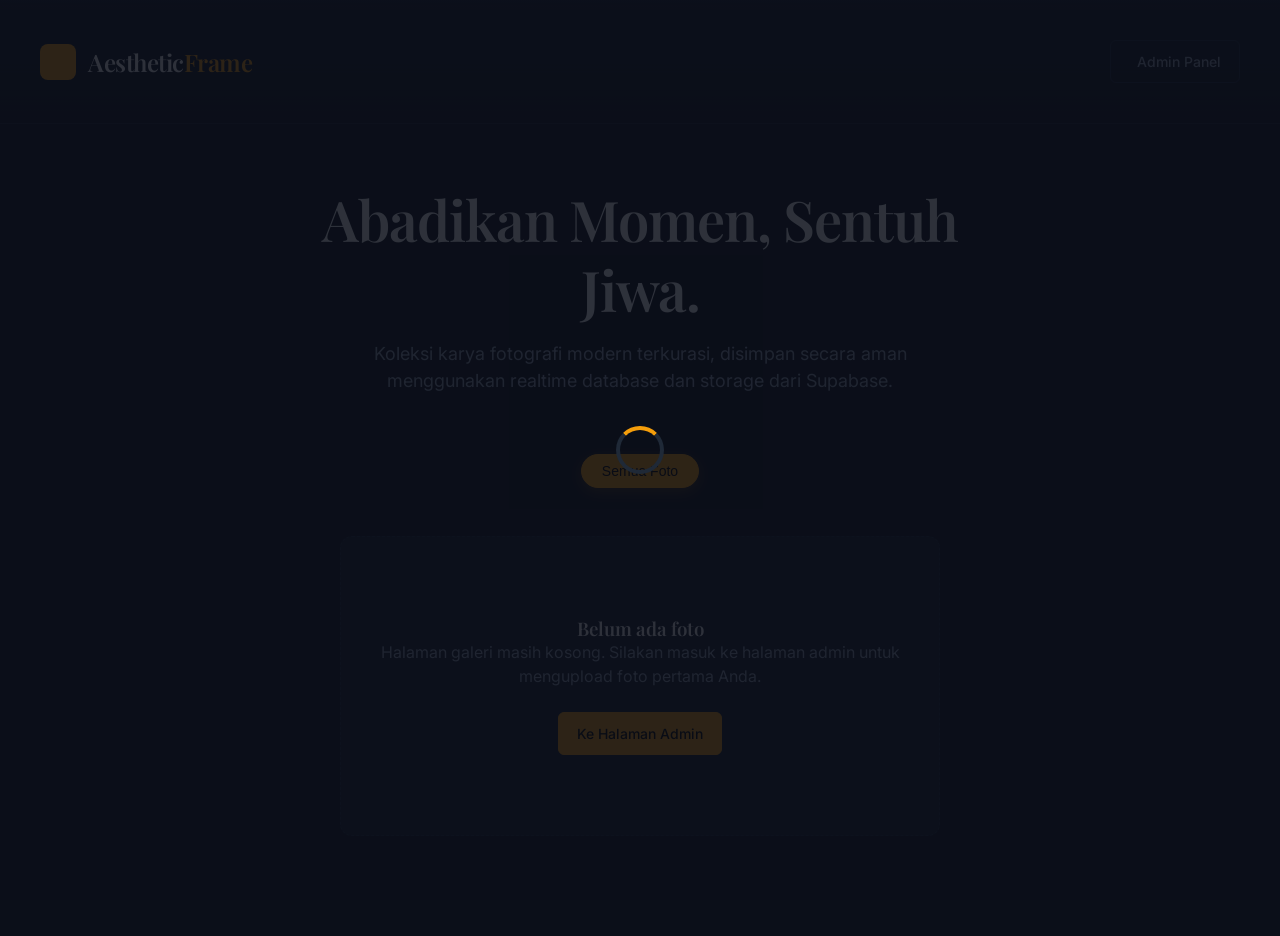
==== gallery-project/index.html @ 37da7889 "feat: implement admin dashboard and auth system Add admin authentication, dashboard UI, and Supabase" ====
<!DOCTYPE html>
<html lang="id">
<head>
  <meta charset="UTF-8">
  <meta name="viewport" content="width=device-width, initial-scale=1.0">
  <title>Aesthetic Frame - Galeri Foto Supabase</title>
  
  <!-- Main Stylesheet -->
  <link rel="stylesheet" href="style.css">
</head>
<body>

  <!-- Loading Animation Overlay -->
  <div id="loading-overlay" class="active">
    <div class="spinner"></div>
  </div>

  <!-- Toast Container -->
  <div id="toast-container"></div>

  <!-- App Header -->
  <header class="app-header">
    <div class="header-container">
      <a href="index.html" class="brand">
        <div class="brand-icon">
          <i data-lucide="camera"></i>
        </div>
        <h1 class="brand-title serif font-semibold">Aesthetic<span style="color: var(--accent);">Frame</span></h1>
      </a>
      <nav class="nav-links">
        <a href="admin.html" class="btn btn-secondary">
          <i data-lucide="user-check"></i> Admin Panel
        </a>
      </nav>
    </div>
  </header>

  <!-- Hero Section -->
  <section class="hero">
    <h2 class="hero-title serif text-primary">Abadikan Momen, Sentuh Jiwa.</h2>
    <p class="hero-subtitle">Koleksi karya fotografi modern terkurasi, disimpan secara aman menggunakan realtime database dan storage dari Supabase.</p>
  </section>

  <!-- Category Filters -->
  <div class="filter-container" id="category-filters">
    <button class="filter-btn active" data-category="all">Semua Foto</button>
    <!-- Kategori dinamis akan dirender dari JS -->
  </div>

  <!-- Gallery Section -->
  <main class="gallery-section">
    <div class="gallery-grid" id="gallery-grid">
      <!-- Foto-foto dari Supabase akan dirender di sini -->
    </div>

    <!-- Empty State jika galeri kosong -->
    <div id="empty-gallery" class="empty-gallery" style="display: none;">
      <i data-lucide="image-off" style="width: 48px; height: 48px;"></i>
      <h3 class="serif">Belum ada foto</h3>
      <p>Halaman galeri masih kosong. Silakan masuk ke halaman admin untuk mengupload foto pertama Anda.</p>
      <br>
      <a href="admin.html" class="btn btn-primary">Ke Halaman Admin</a>
    </div>
  </main>

  <!-- Lightbox Modal Full Screen -->
  <div class="lightbox" id="lightbox">
    <button class="lightbox-close" id="lightbox-close">
      <i data-lucide="x"></i>
    </button>
    <div class="lightbox-content">
      <div class="lightbox-media">
        <img src="" alt="" class="lightbox-image" id="lightbox-img">
      </div>
      <div class="lightbox-details">
        <span class="lightbox-category" id="lightbox-cat">Kategori</span>
        <h2 class="lightbox-title serif" id="lightbox-title">Judul Foto</h2>
        <p class="lightbox-desc" id="lightbox-desc">Deskripsi foto yang lengkap di sini.</p>
        <div class="lightbox-meta">
          <div><i data-lucide="calendar" style="width: 14px; height: 14px; display: inline; vertical-align: -1px; margin-right: 6px;"></i> <span id="lightbox-date">Tanggal diupload</span></div>
        </div>
      </div>
    </div>
  </div>

  <!-- Lucide Icons CDN -->
  <script src="https://unpkg.com/lucide@latest"></script>
  
  <!-- Supabase JS CDN -->
  <script src="https://cdn.jsdelivr.net/npm/@supabase/supabase-js@2"></script>
  
  <!-- Gallery Page Logic -->
  <script type="module" src="gallery.js"></script>

</body>
</html>
---- gallery-project/style.css ----
/* 
   ==========================================================================
   SUPABASE PHOTO GALLERY - MAIN STYLESHEET
   Aesthetics: Sleek Slate-Dark theme, crisp typography, and Amber accents.
   ==========================================================================
*/

@import url('https://fonts.googleapis.com/css2?family=Inter:wght@300;400;500;600;700&family=Playfair+Display:ital,wght@0,400;0,600;0,700;1,400&display=swap');

:root {
  /* Color Palette */
  --bg-primary: #0b0f19;
  --bg-secondary: #111827;
  --bg-tertiary: #1f2937;
  --bg-card: #131c2e;
  
  --text-primary: #f8fafc;
  --text-secondary: #94a3b8;
  --text-muted: #64748b;
  
  --accent: #f59e0b; /* Amber */
  --accent-hover: #d97706;
  --accent-light: rgba(245, 158, 11, 0.1);
  
  --border-color: #1e293b;
  --border-focus: #475569;
  
  --success: #10b981;
  --error: #ef4444;
  --warning: #f59e0b;
  
  /* Fonts */
  --font-sans: 'Inter', system-ui, -apple-system, sans-serif;
  --font-serif: 'Playfair Display', Georgia, serif;
  
  /* Box Shadows */
  --shadow-sm: 0 1px 2px 0 rgba(0, 0, 0, 0.05);
  --shadow-md: 0 4px 6px -1px rgba(0, 0, 0, 0.1), 0 2px 4px -1px rgba(0, 0, 0, 0.06);
  --shadow-lg: 0 10px 15px -3px rgba(0, 0, 0, 0.1), 0 4px 6px -2px rgba(0, 0, 0, 0.05);
  --shadow-xl: 0 20px 25px -5px rgba(0, 0, 0, 0.25), 0 10px 10px -5px rgba(0, 0, 0, 0.15);
  
  /* Utilities */
  --transition-fast: 0.15s ease;
  --transition-normal: 0.3s cubic-bezier(0.4, 0, 0.2, 1);
  --border-radius-sm: 6px;
  --border-radius-md: 12px;
  --border-radius-lg: 18px;
}

/* Base Styles */
* {
  box-sizing: border-box;
  margin: 0;
  padding: 0;
}

body {
  background-color: var(--bg-primary);
  color: var(--text-primary);
  font-family: var(--font-sans);
  line-height: 1.5;
  -webkit-font-smoothing: antialiased;
  overflow-x: hidden;
}

a {
  color: inherit;
  text-decoration: none;
}

/* Headings */
h1, h2, h3, h4, h5 {
  color: var(--text-primary);
  font-weight: 600;
  line-height: 1.25;
}

.serif {
  font-family: var(--font-serif);
}

/* Loading Spinner */
#loading-overlay {
  position: fixed;
  top: 0;
  left: 0;
  width: 100vw;
  height: 100vh;
  background-color: rgba(11, 15, 25, 0.85);
  z-index: 9999;
  display: flex;
  justify-content: center;
  align-items: center;
  opacity: 0;
  pointer-events: none;
  transition: opacity var(--transition-normal);
}

#loading-overlay.active {
  opacity: 1;
  pointer-events: all;
}

.spinner {
  width: 48px;
  height: 48px;
  border: 4px solid var(--bg-tertiary);
  border-top-color: var(--accent);
  border-radius: 50%;
  animation: spin 1s infinite linear;
}

@keyframes spin {
  to { transform: rotate(360deg); }
}

/* Toast Notifications Container */
#toast-container {
  position: fixed;
  bottom: 24px;
  right: 24px;
  z-index: 10000;
  display: flex;
  flex-direction: column;
  gap: 12px;
  max-width: 380px;
  width: calc(100% - 48px);
}

.toast {
  background-color: var(--bg-secondary);
  border-left: 4px solid var(--accent);
  border-radius: var(--border-radius-sm);
  padding: 16px;
  box-shadow: var(--shadow-xl);
  color: var(--text-primary);
  display: flex;
  align-items: center;
  gap: 12px;
  transform: translateY(50px);
  opacity: 0;
  animation: slideIn var(--transition-normal) forwards;
  pointer-events: auto;
}

.toast.success { border-left-color: var(--success); }
.toast.error { border-left-color: var(--error); }
.toast.warning { border-left-color: var(--warning); }

.toast-message {
  font-size: 0.875rem;
  font-weight: 500;
  flex-grow: 1;
}

.toast-close {
  background: transparent;
  border: none;
  color: var(--text-muted);
  cursor: pointer;
  display: flex;
  align-items: center;
  transition: color var(--transition-fast);
}

.toast-close:hover {
  color: var(--text-primary);
}

@keyframes slideIn {
  to {
    transform: translateY(0);
    opacity: 1;
  }
}

/* Buttons */
.btn {
  display: inline-flex;
  align-items: center;
  justify-content: center;
  gap: 8px;
  padding: 10px 18px;
  font-size: 0.875rem;
  font-weight: 500;
  border-radius: var(--border-radius-sm);
  cursor: pointer;
  transition: all var(--transition-fast);
  border: 1px solid transparent;
}

.btn-primary {
  background-color: var(--accent);
  color: #000;
  border-color: var(--accent);
}

.btn-primary:hover {
  background-color: var(--accent-hover);
  border-color: var(--accent-hover);
}

.btn-secondary {
  background-color: transparent;
  color: var(--text-secondary);
  border-color: var(--border-color);
}

.btn-secondary:hover {
  color: var(--text-primary);
  background-color: var(--bg-tertiary);
  border-color: var(--border-focus);
}

.btn-danger {
  background-color: rgba(239, 68, 68, 0.15);
  color: #ef4444;
  border-color: rgba(239, 68, 68, 0.3);
}

.btn-danger:hover {
  background-color: #ef4444;
  color: #fff;
  border-color: #ef4444;
}

.btn-icon {
  padding: 8px;
  border-radius: 50%;
}

/* Form Styles */
.form-group {
  margin-bottom: 20px;
}

.form-label {
  display: block;
  font-size: 0.875rem;
  font-weight: 500;
  color: var(--text-secondary);
  margin-bottom: 8px;
}

.form-control {
  width: 100%;
  padding: 12px 16px;
  font-size: 0.95rem;
  background-color: var(--bg-primary);
  border: 1px solid var(--border-color);
  border-radius: var(--border-radius-sm);
  color: var(--text-primary);
  transition: all var(--transition-fast);
  outline: none;
}

.form-control:focus {
  border-color: var(--accent);
  box-shadow: 0 0 0 2px var(--accent-light);
}

textarea.form-control {
  resize: vertical;
  min-height: 100px;
}

/* ==========================================================================
   PUBLIC PAGE (index.html) STYLING
   ========================================================================== */

/* Header Area */
.app-header {
  padding: 40px 24px;
  background: linear-gradient(180deg, rgba(17, 24, 39, 0.9) 0%, rgba(11, 15, 25, 0) 100%);
  border-bottom: 1px solid rgba(255, 255, 255, 0.03);
}

.header-container {
  max-width: 1200px;
  margin: 0 auto;
  display: flex;
  justify-content: space-between;
  align-items: center;
  flex-wrap: wrap;
  gap: 24px;
}

.brand {
  display: flex;
  align-items: center;
  gap: 12px;
}

.brand-icon {
  width: 36px;
  height: 36px;
  background: var(--accent);
  border-radius: 8px;
  display: flex;
  align-items: center;
  justify-content: center;
  color: #000;
}

.brand-title {
  font-size: 1.5rem;
  letter-spacing: -0.5px;
}

.nav-links {
  display: flex;
  align-items: center;
  gap: 20px;
}

/* Hero Section */
.hero {
  max-width: 800px;
  margin: 60px auto;
  padding: 0 24px;
  text-align: center;
}

.hero-title {
  font-size: 3.5rem;
  margin-bottom: 16px;
  letter-spacing: -1px;
}

.hero-subtitle {
  color: var(--text-secondary);
  font-size: 1.125rem;
  max-width: 600px;
  margin: 0 auto;
}

/* Filters Component */
.filter-container {
  display: flex;
  justify-content: center;
  gap: 12px;
  flex-wrap: wrap;
  margin-bottom: 48px;
  padding: 0 24px;
}

.filter-btn {
  background: var(--bg-secondary);
  border: 1px solid var(--border-color);
  color: var(--text-secondary);
  padding: 8px 20px;
  font-size: 0.875rem;
  border-radius: 30px;
  cursor: pointer;
  transition: all var(--transition-normal);
}

.filter-btn:hover {
  border-color: var(--accent);
  color: var(--text-primary);
}

.filter-btn.active {
  background: var(--accent);
  color: #000;
  border-color: var(--accent);
  box-shadow: 0 4px 14px rgba(245, 158, 11, 0.25);
}

/* Gallery Grid Layout (Optimized Multi-column Responsive Masonry) */
.gallery-section {
  max-width: 1200px;
  margin: 0 auto 100px;
  padding: 0 24px;
}

.gallery-grid {
  columns: 4 280px;
  column-gap: 24px;
}

.gallery-item {
  display: inline-block;
  width: 100%;
  margin-bottom: 24px;
  background-color: var(--bg-card);
  border: 1px solid var(--border-color);
  border-radius: var(--border-radius-md);
  overflow: hidden;
  break-inside: avoid;
  transition: transform var(--transition-normal), border-color var(--transition-normal), box-shadow var(--transition-normal);
  cursor: pointer;
}

.gallery-item:hover {
  transform: translateY(-6px);
  border-color: var(--accent);
  box-shadow: 0 10px 30px rgba(0, 0, 0, 0.5);
}

.gallery-img-container {
  position: relative;
  width: 100%;
  overflow: hidden;
  background-color: var(--bg-secondary);
}

.gallery-img {
  width: 100%;
  height: auto;
  display: block;
  object-fit: cover;
  transition: transform 0.6s cubic-bezier(0.4, 0, 0.2, 1);
  opacity: 0; /* Untuk lazy loading fade-in */
}

.gallery-img.loaded {
  opacity: 1;
}

.gallery-item:hover .gallery-img {
  transform: scale(1.05);
}

/* Overlay Details */
.gallery-caption {
  padding: 18px;
}

.gallery-tag {
  font-size: 0.7rem;
  text-transform: uppercase;
  letter-spacing: 1px;
  color: var(--accent);
  font-weight: 600;
  display: inline-block;
  margin-bottom: 6px;
}

.gallery-item-title {
  font-size: 1.1rem;
  font-weight: 500;
  margin-bottom: 4px;
}

.gallery-item-desc {
  font-size: 0.85rem;
  color: var(--text-secondary);
}

/* Empty State */
.empty-gallery {
  text-align: center;
  padding: 80px 24px;
  background-color: var(--bg-secondary);
  border-radius: var(--border-radius-md);
  border: 1px dashed var(--border-color);
  color: var(--text-secondary);
  max-width: 600px;
  margin: 40px auto;
}

.empty-gallery svg {
  margin-bottom: 16px;
  color: var(--text-muted);
}

/* Lightbox Modal */
.lightbox {
  position: fixed;
  top: 0;
  left: 0;
  width: 100vw;
  height: 100vh;
  background-color: rgba(6, 9, 15, 0.95);
  z-index: 999;
  display: flex;
  opacity: 0;
  pointer-events: none;
  transition: opacity var(--transition-normal);
  backdrop-filter: blur(10px);
}

.lightbox.active {
  opacity: 1;
  pointer-events: all;
}

.lightbox-content {
  position: relative;
  width: 100%;
  height: 100%;
  display: grid;
  grid-template-columns: 2fr 1fr;
}

.lightbox-media {
  display: flex;
  align-items: center;
  justify-content: center;
  padding: 40px;
  position: relative;
}

.lightbox-image {
  max-width: 100%;
  max-height: 85vh;
  object-fit: contain;
  border-radius: var(--border-radius-sm);
  box-shadow: var(--shadow-xl);
}

.lightbox-details {
  background-color: var(--bg-secondary);
  border-left: 1px solid var(--border-color);
  padding: 40px;
  display: flex;
  flex-direction: column;
  justify-content: center;
}

.lightbox-close {
  position: absolute;
  top: 24px;
  right: 24px;
  background-color: var(--bg-tertiary);
  border: none;
  color: var(--text-primary);
  width: 44px;
  height: 44px;
  border-radius: 50%;
  display: flex;
  align-items: center;
  justify-content: center;
  cursor: pointer;
  transition: all var(--transition-fast);
  z-index: 10;
}

.lightbox-close:hover {
  background-color: var(--accent);
  color: #000;
  transform: rotate(90deg);
}

.lightbox-category {
  color: var(--accent);
  font-size: 0.8rem;
  letter-spacing: 1.5px;
  text-transform: uppercase;
  font-weight: 700;
  margin-bottom: 12px;
}

.lightbox-title {
  font-size: 2.25rem;
  margin-bottom: 20px;
}

.lightbox-desc {
  color: var(--text-secondary);
  font-size: 1rem;
  line-height: 1.7;
  margin-bottom: 30px;
}

.lightbox-meta {
  border-top: 1px solid var(--border-color);
  padding-top: 20px;
  display: flex;
  flex-direction: column;
  gap: 8px;
  color: var(--text-muted);
  font-size: 0.85rem;
}

/* ==========================================================================
   ADMIN PANEL (admin.html) STYLING
   ========================================================================== */

/* Full Screen App Layout */
.admin-app {
  display: grid;
  grid-template-columns: 280px 1fr;
  height: 100vh;
  width: 100vw;
  overflow: hidden;
}

/* Sidebar Navigation */
.admin-sidebar {
  background-color: var(--bg-secondary);
  border-right: 1px solid var(--border-color);
  display: flex;
  flex-direction: column;
  height: 100%;
}

.sidebar-header {
  padding: 24px;
  border-bottom: 1px solid var(--border-color);
}

.sidebar-nav {
  padding: 20px 16px;
  list-style: none;
  display: flex;
  flex-direction: column;
  gap: 8px;
  flex-grow: 1;
}

.nav-item {
  display: flex;
  align-items: center;
  gap: 12px;
  padding: 12px 16px;
  border-radius: var(--border-radius-sm);
  color: var(--text-secondary);
  font-size: 0.9rem;
  font-weight: 500;
  cursor: pointer;
  transition: all var(--transition-fast);
}

.nav-item:hover, .nav-item.active {
  background-color: rgba(255, 255, 255, 0.05);
  color: var(--text-primary);
}

.nav-item.active {
  background-color: var(--accent-light);
  color: var(--accent);
}

.sidebar-footer {
  padding: 24px;
  border-top: 1px solid var(--border-color);
}

/* Admin Screens Container */
.admin-main {
  background-color: var(--bg-primary);
  overflow-y: auto;
  padding: 40px;
  height: 100%;
}

.screen-header {
  display: flex;
  justify-content: space-between;
  align-items: center;
  margin-bottom: 32px;
}

.screen-title {
  font-size: 2rem;
}

/* Section Containers */
.admin-section {
  display: none;
}

.admin-section.active {
  display: block;
}

/* Admin Dashboard Table Grid */
.photo-dashboard {
  display: grid;
  grid-template-columns: repeat(auto-fill, minmax(300px, 1fr));
  gap: 24px;
}

.admin-photo-card {
  background-color: var(--bg-secondary);
  border: 1px solid var(--border-color);
  border-radius: var(--border-radius-md);
  overflow: hidden;
  display: flex;
  flex-direction: column;
  position: relative;
}

.admin-photo-thumbnail {
  width: 100%;
  height: 200px;
  object-fit: cover;
  background-color: var(--bg-tertiary);
}

.admin-photo-details {
  padding: 18px;
  display: flex;
  flex-direction: column;
  flex-grow: 1;
}

.admin-photo-title {
  font-size: 1.1rem;
  font-weight: 600;
  margin-bottom: 4px;
}

.admin-photo-meta {
  color: var(--text-muted);
  font-size: 0.8rem;
  margin-bottom: 12px;
  display: flex;
  justify-content: space-between;
}

.admin-photo-desc {
  font-size: 0.875rem;
  color: var(--text-secondary);
  margin-bottom: 18px;
  flex-grow: 1;
  display: -webkit-box;
  -webkit-line-clamp: 2;
  -webkit-box-orient: vertical;
  overflow: hidden;
}

.admin-photo-actions {
  display: flex;
  gap: 10px;
}

.admin-photo-actions .btn {
  flex: 1;
}

/* Upload Module (Drag and Drop Zone) */
.upload-grid {
  display: grid;
  grid-template-columns: 1fr 1fr;
  gap: 32px;
  align-items: start;
}

.drag-zone {
  border: 2px dashed var(--border-color);
  background-color: var(--bg-secondary);
  border-radius: var(--border-radius-lg);
  padding: 60px 40px;
  text-align: center;
  cursor: pointer;
  transition: all var(--transition-normal);
  display: flex;
  flex-direction: column;
  align-items: center;
  justify-content: center;
}

.drag-zone:hover, .drag-zone.dragging {
  border-color: var(--accent);
  background-color: rgba(245, 158, 11, 0.02);
}

.drag-zone svg {
  color: var(--text-muted);
  margin-bottom: 16px;
  transition: color var(--transition-normal);
}

.drag-zone:hover svg {
  color: var(--accent);
}

.drag-zone h3 {
  font-size: 1.25rem;
  margin-bottom: 8px;
}

.drag-zone p {
  color: var(--text-secondary);
  font-size: 0.875rem;
}

.file-input {
  display: none;
}

/* Upload Preview */
.upload-preview {
  margin-top: 24px;
  width: 100%;
  max-width: 320px;
  border-radius: var(--border-radius-md);
  overflow: hidden;
  border: 1px solid var(--border-color);
  display: none;
  position: relative;
}

.upload-preview img {
  width: 100%;
  height: auto;
  display: block;
}

.preview-remove {
  position: absolute;
  top: 10px;
  right: 10px;
  background-color: rgba(0, 0, 0, 0.6);
  color: #fff;
  border: none;
  padding: 6px;
  border-radius: 50%;
  cursor: pointer;
}

/* Edit Modal */
.modal {
  position: fixed;
  top: 0;
  left: 0;
  width: 100vw;
  height: 100vh;
  background-color: rgba(11, 15, 25, 0.8);
  z-index: 999;
  display: flex;
  align-items: center;
  justify-content: center;
  opacity: 0;
  pointer-events: none;
  transition: opacity var(--transition-normal);
  backdrop-filter: blur(5px);
}

.modal.active {
  opacity: 1;
  pointer-events: all;
}

.modal-container {
  background-color: var(--bg-secondary);
  border: 1px solid var(--border-color);
  border-radius: var(--border-radius-lg);
  width: 500px;
  max-width: calc(100vw - 32px);
  box-shadow: var(--shadow-xl);
  overflow: hidden;
}

.modal-header {
  padding: 24px;
  border-bottom: 1px solid var(--border-color);
  display: flex;
  justify-content: space-between;
  align-items: center;
}

.modal-body {
  padding: 24px;
}

.modal-footer {
  padding: 24px;
  border-top: 1px solid var(--border-color);
  display: flex;
  justify-content: flex-end;
  gap: 12px;
}

/* Authentication Container */
.auth-wrapper {
  display: flex;
  align-items: center;
  justify-content: center;
  min-height: 100vh;
  width: 100vw;
  padding: 24px;
  background-color: var(--bg-primary);
}

.auth-container {
  background-color: var(--bg-secondary);
  border: 1px solid var(--border-color);
  border-radius: var(--border-radius-lg);
  padding: 40px;
  width: 440px;
  box-shadow: var(--shadow-xl);
  display: flex;
  flex-direction: column;
}

.auth-header {
  text-align: center;
  margin-bottom: 30px;
}

.auth-header .brand {
  justify-content: center;
  margin-bottom: 16px;
}

/* ==========================================================================
   RESPONSIVE MEDIA QUERIES
   ========================================================================== */

/* Tablet Optimization (Max 768px) */
@media (max-width: 768px) {
  /* Headings */
  .hero-title {
    font-size: 2.5rem;
  }
  
  /* Gallery Grid */
  .gallery-grid {
    columns: 2 240px;
  }
  
  /* Lightbox */
  .lightbox-content {
    grid-template-columns: 1fr;
    grid-template-rows: auto 1fr;
    overflow-y: auto;
  }
  
  .lightbox-media {
    padding: 30px 30px 10px 30px;
  }
  
  .lightbox-image {
    max-height: 50vh;
  }
  
  .lightbox-details {
    border-left: none;
    border-top: 1px solid var(--border-color);
    padding: 30px;
  }
  
  /* Admin Panel Sidebar - Toggleable Drawer behavior */
  .admin-app {
    grid-template-columns: 1fr;
  }
  
  .admin-sidebar {
    display: none; /* Can toggle active with JS if needed, let's keep simplified dashboard on mobile */
  }
  
  .admin-main {
    padding: 24px;
  }
  
  .upload-grid {
    grid-template-columns: 1fr;
  }
}

/* Mobile Portrait Optimization (Max 480px) */
@media (max-width: 480px) {
  .app-header {
    padding: 20px 16px;
  }
  
  .header-container {
    flex-direction: column;
    align-items: flex-start;
  }
  
  .hero {
    margin: 40px auto;
    padding: 0 16px;
  }
  
  .hero-title {
    font-size: 2rem;
  }
  
  .filter-container {
    gap: 8px;
    margin-bottom: 30px;
  }
  
  .filter-btn {
    padding: 6px 14px;
    font-size: 0.8rem;
  }
  
  .gallery-grid {
    columns: 1;
    column-gap: 0;
  }
  
  .gallery-item {
    margin-bottom: 20px;
  }
  
  .lightbox-media {
    padding: 20px;
  }
  
  .auth-container {
    padding: 24px 16px;
  }
}
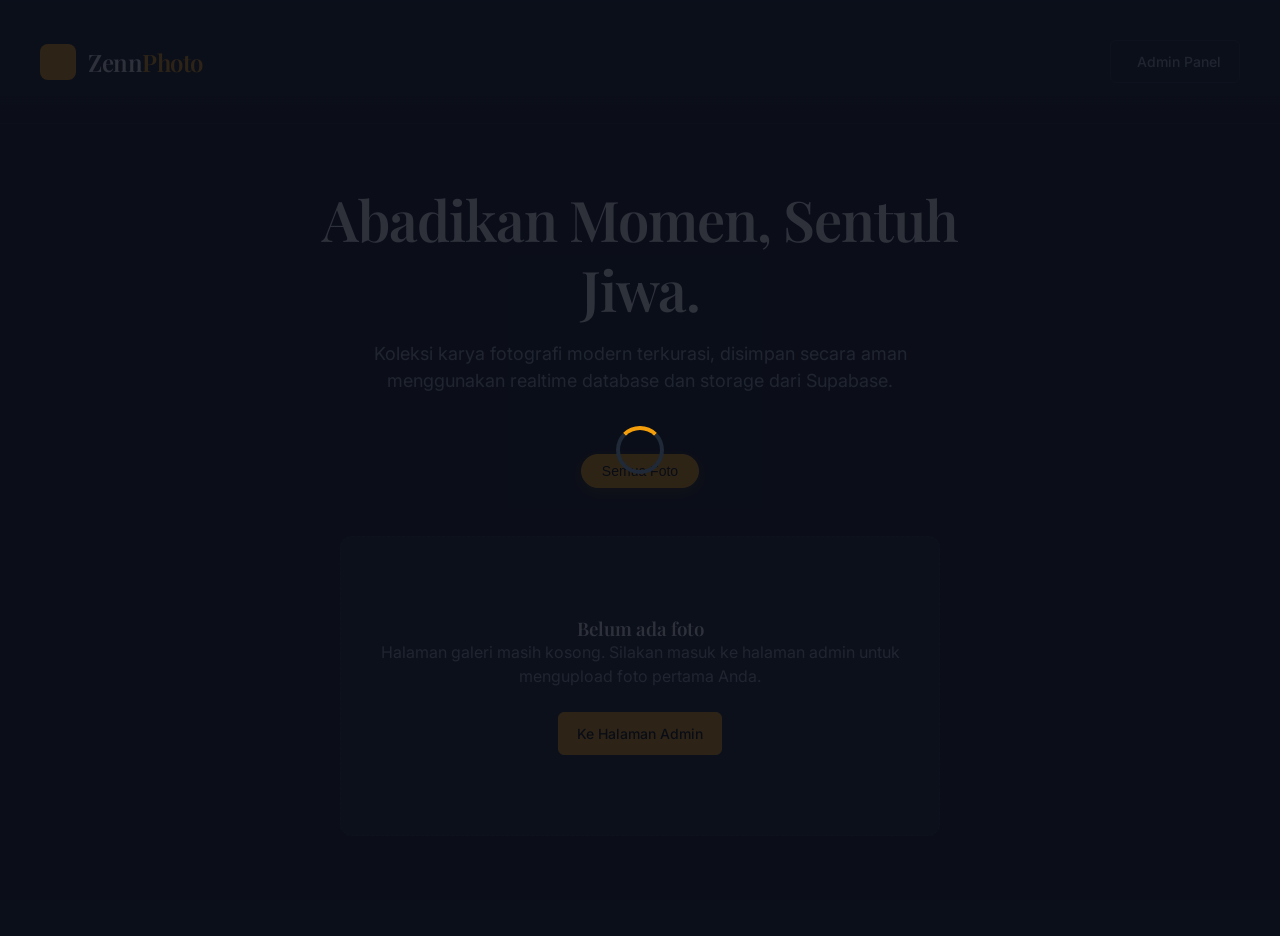
==== commit 612cee9c: "refactor: rename brand to ZennPhoto" ====
--- a/gallery-project/index.html
+++ b/gallery-project/index.html
@@ -3,7 +3,7 @@
 <head>
   <meta charset="UTF-8">
   <meta name="viewport" content="width=device-width, initial-scale=1.0">
-  <title>Aesthetic Frame - Galeri Foto Supabase</title>
+  <title>ZennPhoto - Galeri Foto Supabase</title>
   
   <!-- Main Stylesheet -->
   <link rel="stylesheet" href="style.css">
@@ -25,7 +25,7 @@
         <div class="brand-icon">
           <i data-lucide="camera"></i>
         </div>
-        <h1 class="brand-title serif font-semibold">Aesthetic<span style="color: var(--accent);">Frame</span></h1>
+        <h1 class="brand-title serif font-semibold">Zenn<span style="color: var(--accent);">Photo</span></h1>
       </a>
       <nav class="nav-links">
         <a href="admin.html" class="btn btn-secondary">
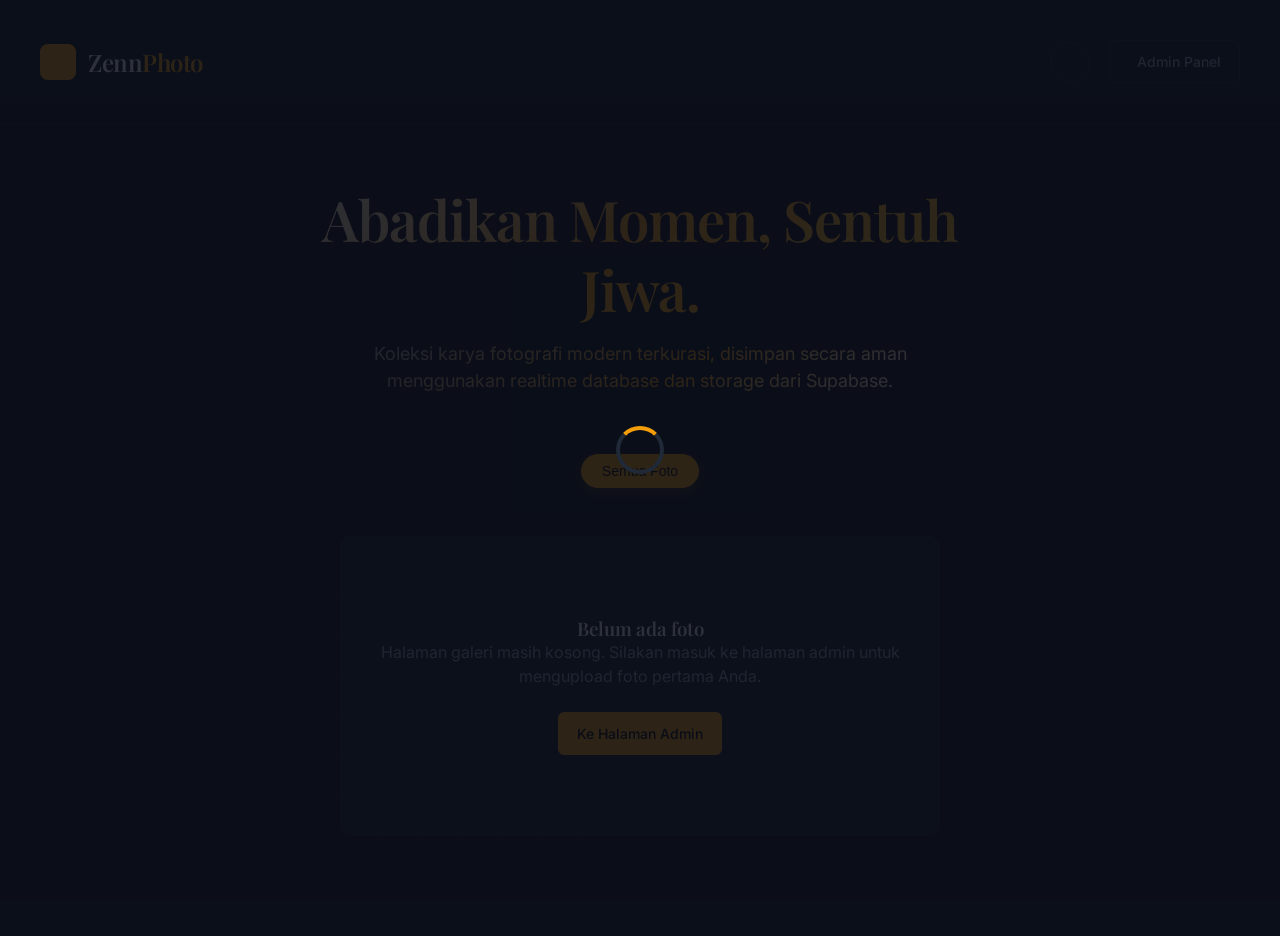
==== commit 35dec3fa: "feat: implement light/dark mode theme toggle Add theme toggle functionality to allow users to switch" ====
--- a/gallery-project/index.html
+++ b/gallery-project/index.html
@@ -4,6 +4,16 @@
   <meta charset="UTF-8">
   <meta name="viewport" content="width=device-width, initial-scale=1.0">
   <title>ZennPhoto - Galeri Foto Supabase</title>
+  
+  <!-- Flicker-free Theme Initializer -->
+  <script>
+    (function() {
+      const savedTheme = localStorage.getItem('theme');
+      if (savedTheme === 'light') {
+        document.documentElement.classList.add('light-theme');
+      }
+    })();
+  </script>
   
   <!-- Main Stylesheet -->
   <link rel="stylesheet" href="style.css">
@@ -28,6 +38,9 @@
         <h1 class="brand-title serif font-semibold">Zenn<span style="color: var(--accent);">Photo</span></h1>
       </a>
       <nav class="nav-links">
+        <button id="theme-toggle" class="btn btn-secondary" style="border-radius: 50%; width: 40px; height: 40px; padding: 0; display: inline-flex; align-items: center; justify-content: center;" title="Ganti Tema">
+          <i data-lucide="sun"></i>
+        </button>
         <a href="admin.html" class="btn btn-secondary">
           <i data-lucide="user-check"></i> Admin Panel
         </a>
--- a/gallery-project/style.css
+++ b/gallery-project/style.css
@@ -171,6 +171,65 @@
   to {
     transform: translateY(0);
     opacity: 1;
+  }
+}
+
+/* Custom Creative Animations */
+@keyframes fadeInUp {
+  from {
+    opacity: 0;
+    transform: translateY(24px);
+  }
+  to {
+    opacity: 1;
+    transform: translateY(0);
+  }
+}
+
+@keyframes fadeInScale {
+  from {
+    opacity: 0;
+    transform: scale(0.96) translateY(12px);
+  }
+  to {
+    opacity: 1;
+    transform: scale(1) translateY(0);
+  }
+}
+
+@keyframes floatHorizontal {
+  0% {
+    transform: translateX(0);
+  }
+  50% {
+    transform: translateX(10px);
+  }
+  100% {
+    transform: translateX(0);
+  }
+}
+
+@keyframes cameraRotateCycle {
+  0% {
+    transform: rotate(0deg);
+  }
+  10% {
+    transform: rotate(360deg);
+  }
+  100% {
+    transform: rotate(360deg);
+  }
+}
+
+@keyframes gradientMoving {
+  0% {
+    background-position: 0% 50%;
+  }
+  50% {
+    background-position: 100% 50%;
+  }
+  100% {
+    background-position: 0% 50%;
   }
 }
 
@@ -300,11 +359,29 @@
   align-items: center;
   justify-content: center;
   color: #000;
+  transition: transform 0.4s cubic-bezier(0.34, 1.56, 0.64, 1), box-shadow 0.4s ease;
+}
+
+.brand-icon i, .brand-icon svg {
+  display: inline-block;
+  animation: cameraRotateCycle 20s cubic-bezier(0.34, 1.56, 0.64, 1) infinite;
+}
+
+.brand:hover .brand-icon {
+  transform: rotate(-12deg) scale(1.15);
+  box-shadow: 0 0 20px rgba(245, 158, 11, 0.4);
 }
 
 .brand-title {
   font-size: 1.5rem;
   letter-spacing: -0.5px;
+  transition: color 0.3s ease;
+  display: inline-block;
+  animation: floatHorizontal 3s ease-in-out infinite;
+}
+
+.brand:hover .brand-title {
+  color: var(--accent);
 }
 
 .nav-links {
@@ -325,13 +402,24 @@
   font-size: 3.5rem;
   margin-bottom: 16px;
   letter-spacing: -1px;
+  background: linear-gradient(135deg, #f8fafc 0%, #f59e0b 25%, #fbbf24 50%, #f59e0b 75%, #f8fafc 100%);
+  background-size: 200% auto;
+  -webkit-background-clip: text;
+  background-clip: text;
+  -webkit-text-fill-color: transparent;
+  animation: fadeInUp 0.8s cubic-bezier(0.16, 1, 0.3, 1) both, gradientMoving 6s linear infinite;
 }
 
 .hero-subtitle {
-  color: var(--text-secondary);
   font-size: 1.125rem;
   max-width: 600px;
   margin: 0 auto;
+  background: linear-gradient(135deg, #94a3b8 0%, #f59e0b 30%, #ffffff 50%, #f59e0b 70%, #94a3b8 100%);
+  background-size: 200% auto;
+  -webkit-background-clip: text;
+  background-clip: text;
+  -webkit-text-fill-color: transparent;
+  animation: fadeInUp 0.8s cubic-bezier(0.16, 1, 0.3, 1) 0.15s both, gradientMoving 8s linear infinite;
 }
 
 /* Filters Component */
@@ -342,6 +430,7 @@
   flex-wrap: wrap;
   margin-bottom: 48px;
   padding: 0 24px;
+  animation: fadeInUp 0.8s cubic-bezier(0.16, 1, 0.3, 1) 0.3s both;
 }
 
 .filter-btn {
@@ -352,12 +441,17 @@
   font-size: 0.875rem;
   border-radius: 30px;
   cursor: pointer;
-  transition: all var(--transition-normal);
+  transition: all var(--transition-normal), transform 0.2s cubic-bezier(0.34, 1.56, 0.64, 1);
 }
 
 .filter-btn:hover {
   border-color: var(--accent);
   color: var(--text-primary);
+  transform: translateY(-2px);
+}
+
+.filter-btn:active {
+  transform: translateY(1px) scale(0.97);
 }
 
 .filter-btn.active {
@@ -390,12 +484,13 @@
   break-inside: avoid;
   transition: transform var(--transition-normal), border-color var(--transition-normal), box-shadow var(--transition-normal);
   cursor: pointer;
+  animation: fadeInScale 0.6s cubic-bezier(0.16, 1, 0.3, 1) both;
 }
 
 .gallery-item:hover {
-  transform: translateY(-6px);
+  transform: translateY(-8px) scale(1.02);
   border-color: var(--accent);
-  box-shadow: 0 10px 30px rgba(0, 0, 0, 0.5);
+  box-shadow: 0 15px 35px rgba(0, 0, 0, 0.6);
 }
 
 .gallery-img-container {
@@ -410,7 +505,7 @@
   height: auto;
   display: block;
   object-fit: cover;
-  transition: transform 0.6s cubic-bezier(0.4, 0, 0.2, 1);
+  transition: transform 0.8s cubic-bezier(0.16, 1, 0.3, 1), opacity 0.8s ease;
   opacity: 0; /* Untuk lazy loading fade-in */
 }
 
@@ -419,7 +514,7 @@
 }
 
 .gallery-item:hover .gallery-img {
-  transform: scale(1.05);
+  transform: scale(1.08);
 }
 
 /* Overlay Details */
@@ -472,18 +567,19 @@
   left: 0;
   width: 100vw;
   height: 100vh;
-  background-color: rgba(6, 9, 15, 0.95);
+  background-color: rgba(6, 9, 15, 0.85);
   z-index: 999;
   display: flex;
   opacity: 0;
   pointer-events: none;
-  transition: opacity var(--transition-normal);
-  backdrop-filter: blur(10px);
+  transition: opacity 0.4s ease, backdrop-filter 0.4s ease;
+  backdrop-filter: blur(0px);
 }
 
 .lightbox.active {
   opacity: 1;
   pointer-events: all;
+  backdrop-filter: blur(15px);
 }
 
 .lightbox-content {
@@ -508,6 +604,14 @@
   object-fit: contain;
   border-radius: var(--border-radius-sm);
   box-shadow: var(--shadow-xl);
+  transform: scale(0.9) translateY(15px);
+  opacity: 0;
+  transition: transform 0.5s cubic-bezier(0.34, 1.56, 0.64, 1), opacity 0.4s ease;
+}
+
+.lightbox.active .lightbox-image {
+  transform: scale(1) translateY(0);
+  opacity: 1;
 }
 
 .lightbox-details {
@@ -517,6 +621,14 @@
   display: flex;
   flex-direction: column;
   justify-content: center;
+  transform: translateX(30px);
+  opacity: 0;
+  transition: transform 0.5s cubic-bezier(0.16, 1, 0.3, 1), opacity 0.4s ease;
+}
+
+.lightbox.active .lightbox-details {
+  transform: translateX(0);
+  opacity: 1;
 }
 
 .lightbox-close {
@@ -999,3 +1111,161 @@
     padding: 24px 16px;
   }
 }
+
+/* ==========================================================================
+   SMOOTH THEME TRANSITIONS & LIGHT THEME OVERRIDES
+   ========================================================================== */
+
+/* Smooth Transitions for Theme Specific Elements */
+body, 
+.app-header, 
+.admin-sidebar, 
+.admin-main, 
+.auth-container, 
+.auth-wrapper, 
+.gallery-item, 
+.filter-btn, 
+.btn, 
+.lightbox, 
+.form-control,
+.lightbox-close,
+.lightbox-details {
+  transition: background var(--transition-normal), 
+              background-color var(--transition-normal), 
+              border-color var(--transition-normal), 
+              color var(--transition-normal), 
+              box-shadow var(--transition-normal),
+              transform var(--transition-normal);
+}
+
+/* Light Theme Variables definition */
+:root.light-theme, body.light-theme {
+  --bg-primary: #f8fafc;
+  --bg-secondary: #ffffff;
+  --bg-tertiary: #f1f5f9;
+  --bg-card: #ffffff;
+  
+  --text-primary: #0f172a;
+  --text-secondary: #475569;
+  --text-muted: #64748b;
+  
+  --accent: #d97706; /* High contrast amber on light bg */
+  --accent-hover: #b45309;
+  --accent-light: rgba(217, 119, 6, 0.1);
+  
+  --border-color: #cbd5e1;
+  --border-focus: #94a3b8;
+}
+
+/* Light Theme Overrides */
+html.light-theme .app-header {
+  background: linear-gradient(180deg, rgba(241, 245, 249, 0.95) 0%, rgba(248, 250, 252, 0) 100%);
+  border-bottom: 1px solid rgba(15, 23, 42, 0.08);
+}
+
+html.light-theme .brand-title {
+  color: #0f172a;
+}
+
+html.light-theme .hero-title {
+  background: linear-gradient(135deg, #0f172a 0%, #d97706 25%, #f59e0b 50%, #d97706 75%, #0f172a 100%);
+  background-size: 200% auto;
+  -webkit-background-clip: text;
+  background-clip: text;
+  -webkit-text-fill-color: transparent;
+}
+
+html.light-theme .hero-subtitle {
+  background: linear-gradient(135deg, #475569 0%, #d97706 30%, #334155 50%, #d97706 70%, #475569 100%);
+  background-size: 200% auto;
+  -webkit-background-clip: text;
+  background-clip: text;
+  -webkit-text-fill-color: transparent;
+}
+
+html.light-theme .gallery-item {
+  box-shadow: 0 4px 10px rgba(15, 23, 42, 0.05);
+}
+
+html.light-theme .gallery-item:hover {
+  box-shadow: 0 15px 35px rgba(15, 23, 42, 0.12);
+}
+
+html.light-theme .filter-btn {
+  background-color: #ffffff;
+  border-color: #e2e8f0;
+  color: #475569;
+}
+
+html.light-theme .filter-btn:hover {
+  background-color: #f1f5f9;
+  color: #0f172a;
+}
+
+html.light-theme .filter-btn.active {
+  background: var(--accent);
+  color: #ffffff;
+  border-color: var(--accent);
+  box-shadow: 0 4px 14px rgba(217, 119, 6, 0.25);
+}
+
+html.light-theme .lightbox {
+  background-color: rgba(248, 250, 252, 0.9);
+}
+
+html.light-theme .lightbox-title {
+  color: #0f172a;
+}
+
+html.light-theme .lightbox-desc {
+  color: #475569;
+}
+
+html.light-theme .lightbox-close {
+  color: #475569;
+  background-color: rgba(15, 23, 42, 0.05);
+}
+
+html.light-theme .lightbox-close:hover {
+  color: #0f172a;
+  background-color: rgba(15, 23, 42, 0.1);
+}
+
+/* Auth / Admin Specific Light Theme Adjustments */
+html.light-theme .auth-container {
+  background-color: #ffffff;
+  border-color: #cbd5e1;
+  box-shadow: 0 10px 25px -5px rgba(15, 23, 42, 0.08);
+}
+
+html.light-theme .admin-sidebar {
+  border-right: 1px solid #cbd5e1;
+}
+
+html.light-theme .sidebar-nav .nav-item {
+  color: #475569;
+}
+
+html.light-theme .sidebar-nav .nav-item:hover {
+  background-color: rgba(15, 23, 42, 0.04);
+  color: #0f172a;
+}
+
+html.light-theme .sidebar-nav .nav-item.active {
+  background-color: rgba(217, 119, 6, 0.18);
+  color: var(--accent);
+}
+
+html.light-theme .sidebar-nav .nav-item i {
+  color: inherit;
+}
+
+html.light-theme .upload-box {
+  background-color: rgba(15, 23, 42, 0.02);
+}
+
+html.light-theme .upload-box:hover, 
+html.light-theme .upload-box.dragover {
+  background-color: rgba(217, 119, 6, 0.04);
+}
+
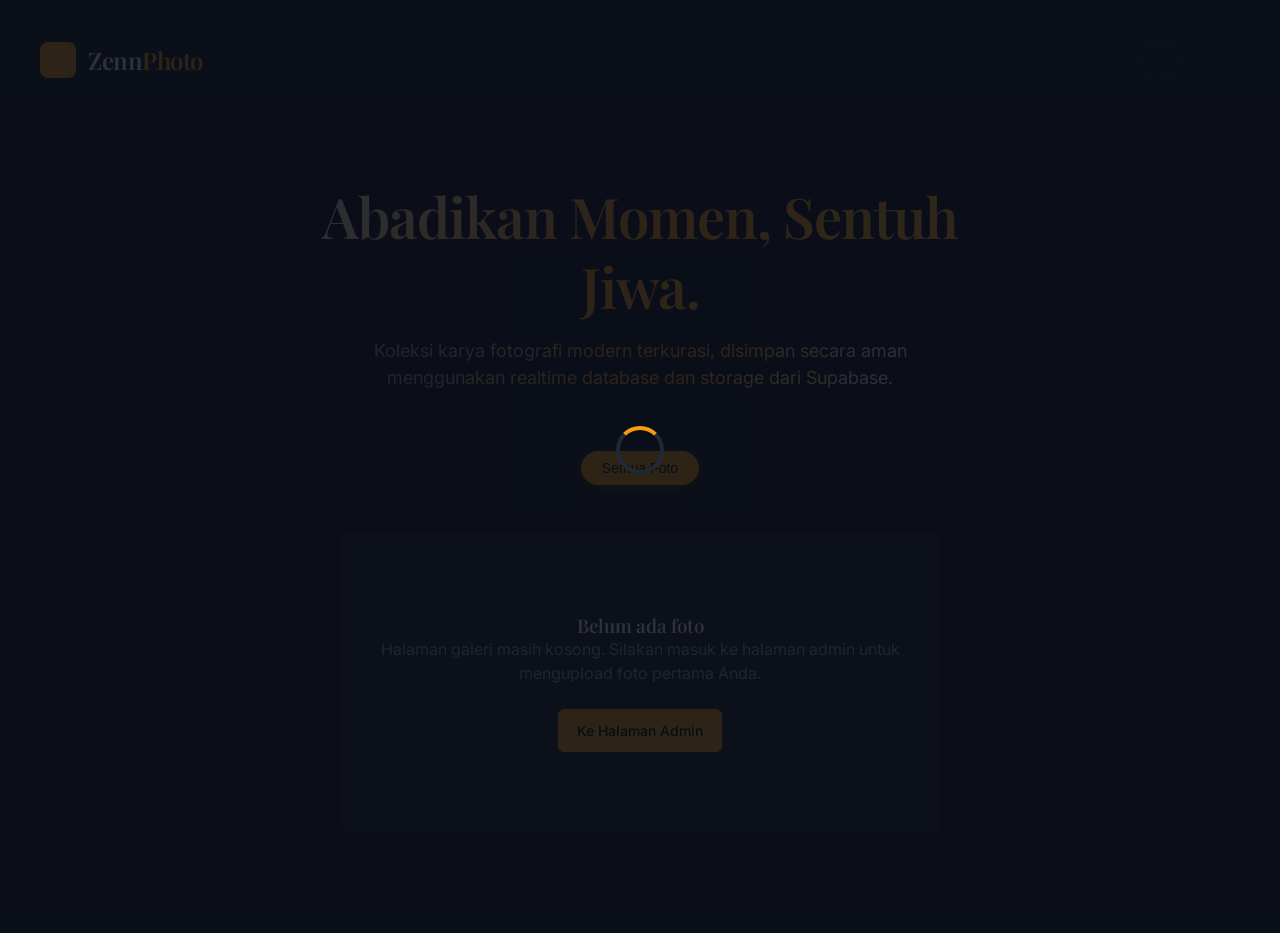
==== commit c3807f63: "style: update admin navigation icon and layout Replace the "Admin Panel" button with a minimalist ic" ====
--- a/gallery-project/index.html
+++ b/gallery-project/index.html
@@ -41,8 +41,8 @@
         <button id="theme-toggle" class="btn btn-secondary" style="border-radius: 50%; width: 40px; height: 40px; padding: 0; display: inline-flex; align-items: center; justify-content: center;" title="Ganti Tema">
           <i data-lucide="sun"></i>
         </button>
-        <a href="admin.html" class="btn btn-secondary">
-          <i data-lucide="user-check"></i> Admin Panel
+        <a href="admin.html" style="width: 40px; height: 40px; display: inline-flex; align-items: center; justify-content: center; border-radius: 50%; color: var(--text-muted); opacity: 0.35; transition: all var(--transition-fast);" title="Admin Panel" onmouseover="this.style.opacity='1'; this.style.color='var(--text-primary)'; this.style.backgroundColor='rgba(255,255,255,0.05)';" onmouseout="this.style.opacity='0.35'; this.style.color='var(--text-muted)'; this.style.backgroundColor='transparent';">
+          <i data-lucide="settings" style="width: 18px; height: 18px;"></i>
         </a>
       </nav>
     </div>
@@ -89,7 +89,37 @@
         <span class="lightbox-category" id="lightbox-cat">Kategori</span>
         <h2 class="lightbox-title serif" id="lightbox-title">Judul Foto</h2>
         <p class="lightbox-desc" id="lightbox-desc">Deskripsi foto yang lengkap di sini.</p>
-        <div class="lightbox-meta">
+        
+        <!-- Statistik & Tombol Aksi (Like, Download, View) -->
+        <div class="lightbox-stats-actions" style="margin-top: 24px; padding-top: 18px; border-top: 1px solid var(--border-color); display: flex; flex-direction: column; gap: 16px;">
+          <div class="lightbox-stats-container" style="display: flex; gap: 16px; font-size: 0.9rem; color: var(--text-secondary);">
+            <span style="display: flex; align-items: center; gap: 6px;">
+              <i data-lucide="eye" style="width: 16px; height: 16px;"></i>
+              <span id="lightbox-views">0</span> Tayangan
+            </span>
+            <span style="display: flex; align-items: center; gap: 6px;">
+              <i data-lucide="heart" style="width: 16px; height: 16px;"></i>
+              <span id="lightbox-likes">0</span> Menyukai
+            </span>
+            <span style="display: flex; align-items: center; gap: 6px;">
+              <i data-lucide="download" style="width: 16px; height: 16px;"></i>
+              <span id="lightbox-downloads">0</span> Unduhan
+            </span>
+          </div>
+          
+          <div class="lightbox-actions-container" style="display: flex; gap: 12px; margin-top: 4px;">
+            <button class="btn btn-secondary" id="lightbox-like-btn" style="flex: 1; justify-content: center; transform: none; min-height: 42px; display: inline-flex; align-items: center; gap: 8px; cursor: pointer;">
+              <i data-lucide="heart" id="lightbox-like-icon" style="width: 18px; height: 18px;"></i>
+              <span id="lightbox-like-text">Suka</span>
+            </button>
+            <button class="btn btn-primary" id="lightbox-download-action-btn" style="flex: 1; justify-content: center; transform: none; min-height: 42px; display: inline-flex; align-items: center; gap: 8px; cursor: pointer;">
+              <i data-lucide="download" style="width: 18px; height: 18px;"></i>
+              <span>Unduh Foto</span>
+            </button>
+          </div>
+        </div>
+
+        <div class="lightbox-meta" style="margin-top: 18px;">
           <div><i data-lucide="calendar" style="width: 14px; height: 14px; display: inline; vertical-align: -1px; margin-right: 6px;"></i> <span id="lightbox-date">Tanggal diupload</span></div>
         </div>
       </div>
--- a/gallery-project/style.css
+++ b/gallery-project/style.css
@@ -213,7 +213,7 @@
   0% {
     transform: rotate(0deg);
   }
-  10% {
+  35% {
     transform: rotate(360deg);
   }
   100% {
@@ -364,7 +364,7 @@
 
 .brand-icon i, .brand-icon svg {
   display: inline-block;
-  animation: cameraRotateCycle 20s cubic-bezier(0.34, 1.56, 0.64, 1) infinite;
+  animation: cameraRotateCycle 10s cubic-bezier(0.34, 1.56, 0.64, 1) infinite;
 }
 
 .brand:hover .brand-icon {
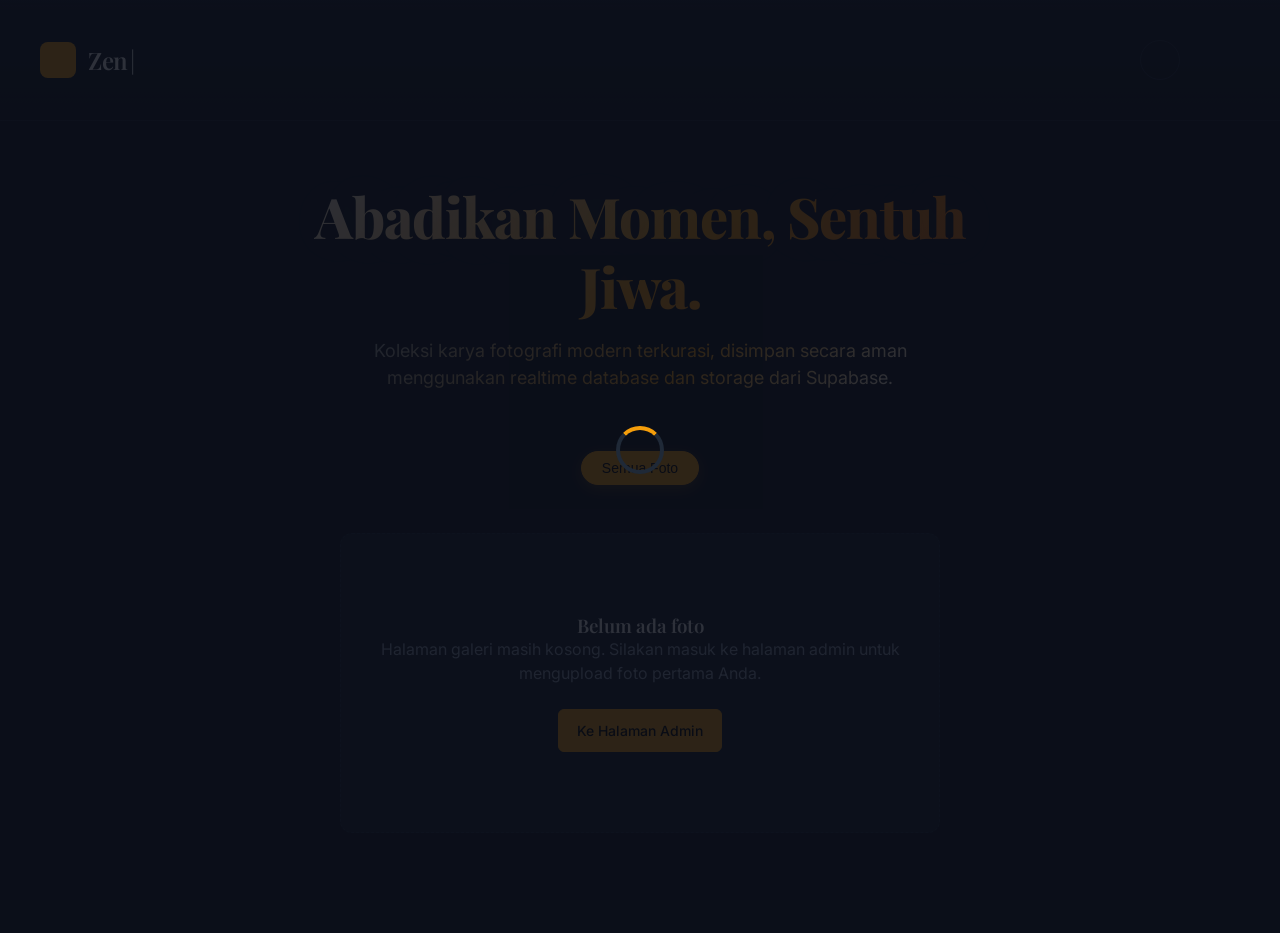
==== commit 564a7002: "feat(ui): add typewriter effect to brand title Enhance the brand logo with a typewriter animation an" ====
--- a/gallery-project/index.html
+++ b/gallery-project/index.html
@@ -3,7 +3,10 @@
 <head>
   <meta charset="UTF-8">
   <meta name="viewport" content="width=device-width, initial-scale=1.0">
-  <title>ZennPhoto - Galeri Foto Supabase</title>
+  <title>ZennPhoto</title>
+  
+  <!-- Favicon -->
+  <link rel="icon" type="image/svg+xml" href="data:image/svg+xml,<svg xmlns='http://www.w3.org/2000/svg' viewBox='0 0 24 24' fill='none' stroke='%23f59e0b' stroke-width='2' stroke-linecap='round' stroke-linejoin='round'><path d='M14.5 4h-5L7 7H4a2 2 0 0 0-2 2v9a2 2 0 0 0 2 2h16a2 2 0 0 0 2-2V9a2 2 0 0 0-2-2h-3l-2.5-3z'/%3E<circle cx='12' cy='13' r='3'/%3E</svg>">
   
   <!-- Flicker-free Theme Initializer -->
   <script>
@@ -35,7 +38,7 @@
         <div class="brand-icon">
           <i data-lucide="camera"></i>
         </div>
-        <h1 class="brand-title serif font-semibold">Zenn<span style="color: var(--accent);">Photo</span></h1>
+        <h1 class="brand-title serif font-semibold" id="typing-brand">Zenn<span style="color: var(--accent);">Photo</span></h1>
       </a>
       <nav class="nav-links">
         <button id="theme-toggle" class="btn btn-secondary" style="border-radius: 50%; width: 40px; height: 40px; padding: 0; display: inline-flex; align-items: center; justify-content: center;" title="Ganti Tema">
--- a/gallery-project/style.css
+++ b/gallery-project/style.css
@@ -380,6 +380,18 @@
   animation: floatHorizontal 3s ease-in-out infinite;
 }
 
+.typed-cursor {
+  font-weight: 300;
+  margin-left: 2px;
+  display: inline-block;
+  animation: cursorBlink 0.8s infinite;
+}
+
+@keyframes cursorBlink {
+  0%, 100% { opacity: 1; }
+  50% { opacity: 0; }
+}
+
 .brand:hover .brand-title {
   color: var(--accent);
 }
@@ -400,14 +412,16 @@
 
 .hero-title {
   font-size: 3.5rem;
+  font-weight: 800;
   margin-bottom: 16px;
   letter-spacing: -1px;
-  background: linear-gradient(135deg, #f8fafc 0%, #f59e0b 25%, #fbbf24 50%, #f59e0b 75%, #f8fafc 100%);
-  background-size: 200% auto;
+  background: linear-gradient(135deg, #f8fafc 0%, #f59e0b 20%, #ea580c 40%, #fbbf24 60%, #f59e0b 80%, #f8fafc 100%);
+  background-size: 300% auto;
   -webkit-background-clip: text;
   background-clip: text;
   -webkit-text-fill-color: transparent;
-  animation: fadeInUp 0.8s cubic-bezier(0.16, 1, 0.3, 1) both, gradientMoving 6s linear infinite;
+  animation: fadeInUp 0.8s cubic-bezier(0.16, 1, 0.3, 1) both, gradientMoving 5s linear infinite;
+  text-shadow: 0 0 40px rgba(245, 158, 11, 0.1);
 }
 
 .hero-subtitle {
@@ -1168,8 +1182,8 @@
 }
 
 html.light-theme .hero-title {
-  background: linear-gradient(135deg, #0f172a 0%, #d97706 25%, #f59e0b 50%, #d97706 75%, #0f172a 100%);
-  background-size: 200% auto;
+  background: linear-gradient(135deg, #0f172a 0%, #b45309 20%, #ea580c 40%, #e11d48 60%, #ea580c 80%, #0f172a 100%);
+  background-size: 300% auto;
   -webkit-background-clip: text;
   background-clip: text;
   -webkit-text-fill-color: transparent;
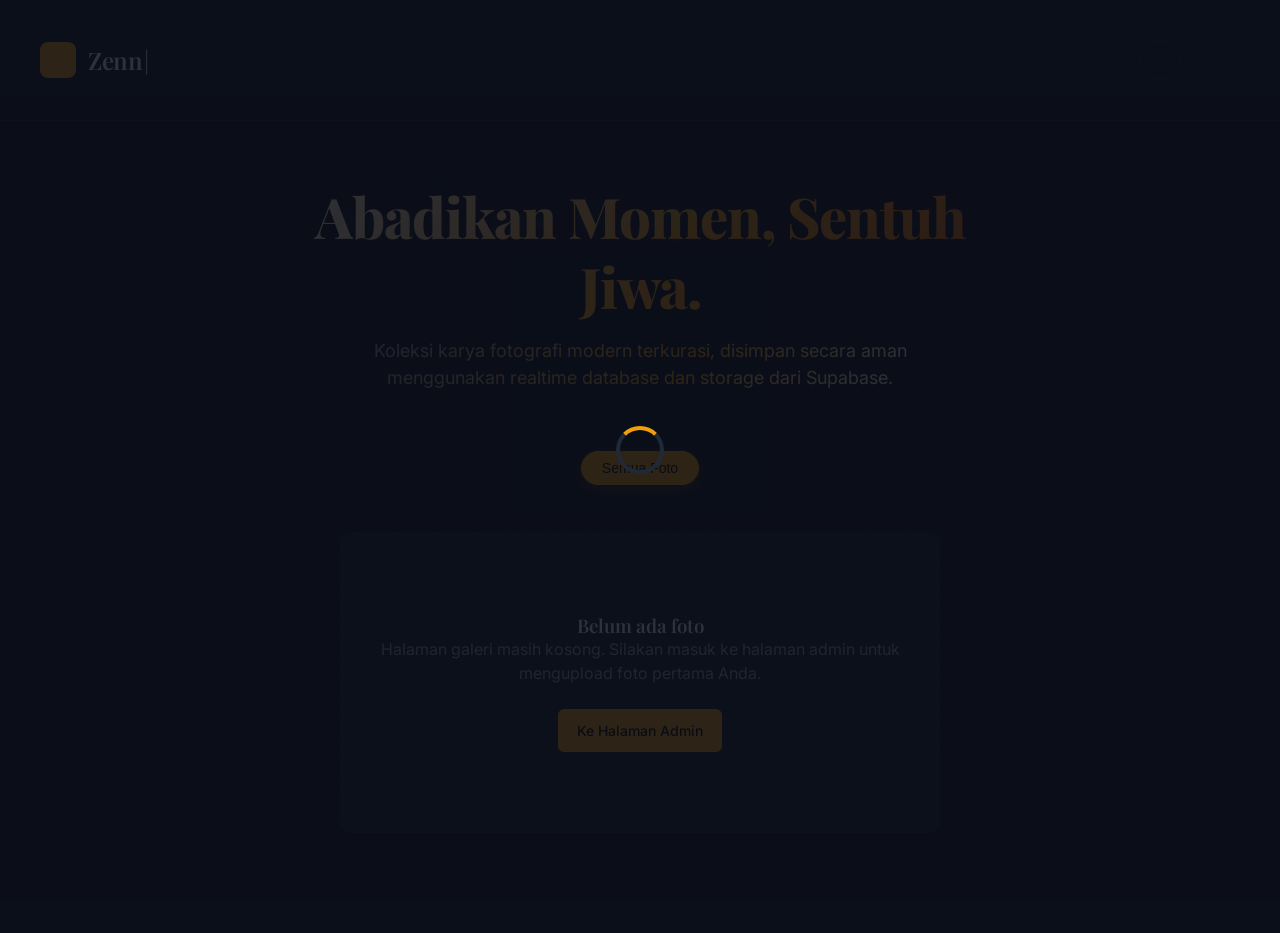
==== commit f642cc0d: "refactor: remove view and like count features Disable view incrementing and remove display component" ====
--- a/gallery-project/index.html
+++ b/gallery-project/index.html
@@ -93,17 +93,9 @@
         <h2 class="lightbox-title serif" id="lightbox-title">Judul Foto</h2>
         <p class="lightbox-desc" id="lightbox-desc">Deskripsi foto yang lengkap di sini.</p>
         
-        <!-- Statistik & Tombol Aksi (Like, Download, View) -->
+        <!-- Statistik & Tombol Aksi (Download) -->
         <div class="lightbox-stats-actions" style="margin-top: 24px; padding-top: 18px; border-top: 1px solid var(--border-color); display: flex; flex-direction: column; gap: 16px;">
           <div class="lightbox-stats-container" style="display: flex; gap: 16px; font-size: 0.9rem; color: var(--text-secondary);">
-            <span style="display: flex; align-items: center; gap: 6px;">
-              <i data-lucide="eye" style="width: 16px; height: 16px;"></i>
-              <span id="lightbox-views">0</span> Tayangan
-            </span>
-            <span style="display: flex; align-items: center; gap: 6px;">
-              <i data-lucide="heart" style="width: 16px; height: 16px;"></i>
-              <span id="lightbox-likes">0</span> Menyukai
-            </span>
             <span style="display: flex; align-items: center; gap: 6px;">
               <i data-lucide="download" style="width: 16px; height: 16px;"></i>
               <span id="lightbox-downloads">0</span> Unduhan
@@ -111,11 +103,7 @@
           </div>
           
           <div class="lightbox-actions-container" style="display: flex; gap: 12px; margin-top: 4px;">
-            <button class="btn btn-secondary" id="lightbox-like-btn" style="flex: 1; justify-content: center; transform: none; min-height: 42px; display: inline-flex; align-items: center; gap: 8px; cursor: pointer;">
-              <i data-lucide="heart" id="lightbox-like-icon" style="width: 18px; height: 18px;"></i>
-              <span id="lightbox-like-text">Suka</span>
-            </button>
-            <button class="btn btn-primary" id="lightbox-download-action-btn" style="flex: 1; justify-content: center; transform: none; min-height: 42px; display: inline-flex; align-items: center; gap: 8px; cursor: pointer;">
+            <button class="btn btn-primary" id="lightbox-download-action-btn" style="flex: 1; justify-content: center; transform: none; min-height: 42px; display: inline-flex; align-items: center; gap: 8px; cursor: pointer; width: 100%;">
               <i data-lucide="download" style="width: 18px; height: 18px;"></i>
               <span>Unduh Foto</span>
             </button>
